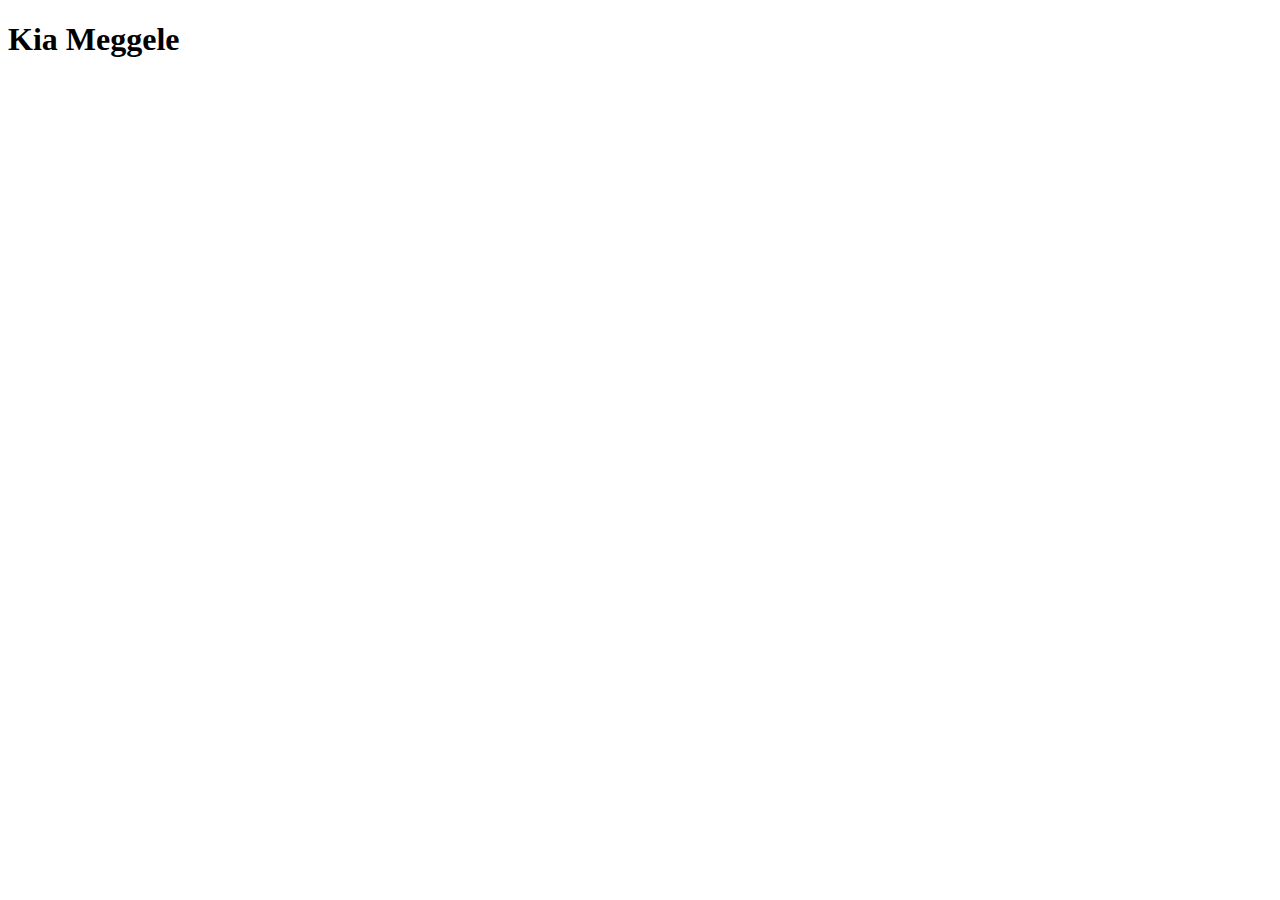
==== index.html @ 86e82271 "first commit" ====
<!DOCTYPE html>
<html lang="en">

<head>
    <meta charset="UTF-8">
    <meta http-equiv="X-UA-Compatible" content="IE=edge">
    <meta name="viewport" content="width=device-width, initial-scale=1.0">
    <title>Document</title>
    <link rel="stylesheet" href="style.css">
</head>

<body>
    <h1>Kia Meggele</h1>
</body>

</html>
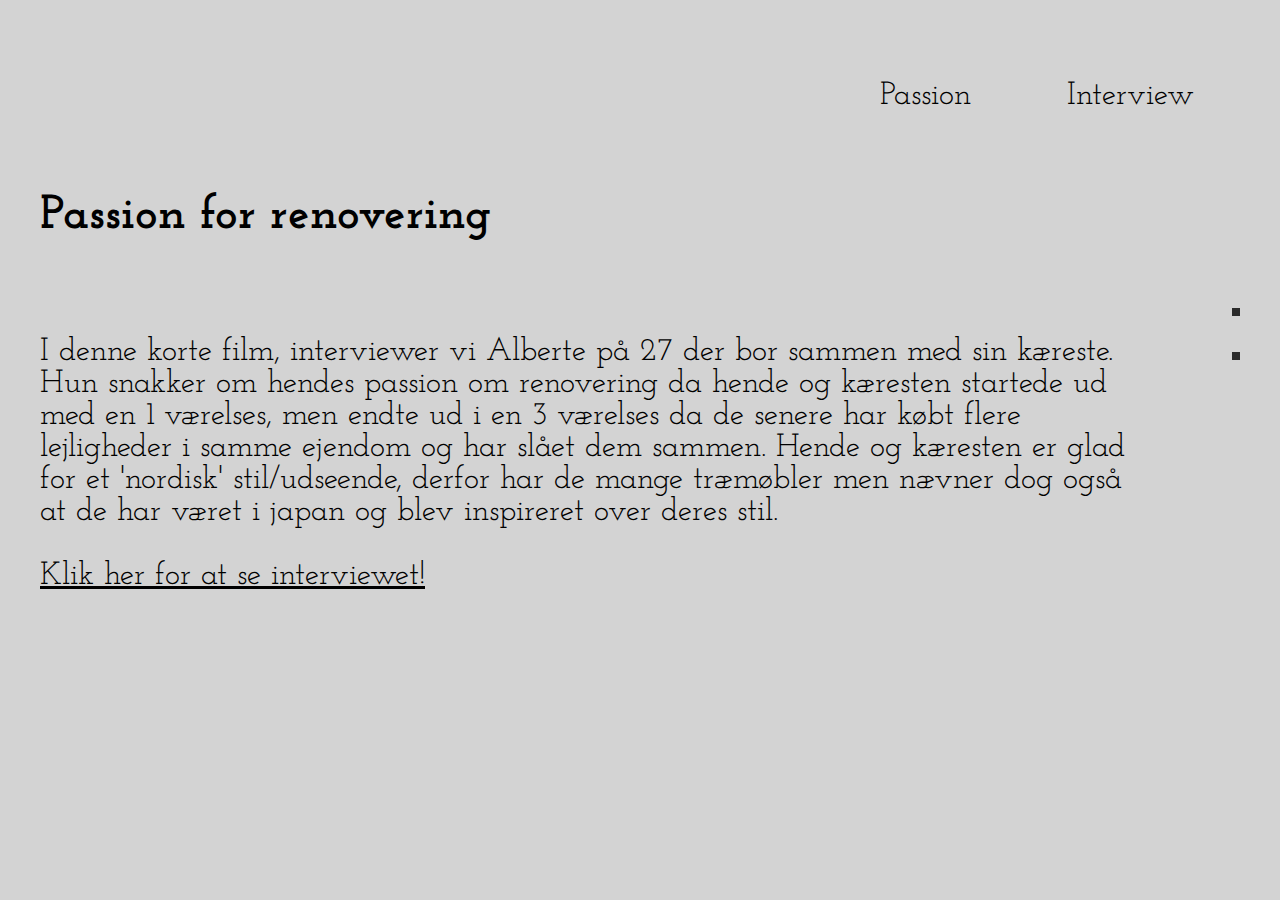
==== commit 1b7cf50c: "pilot_site" ====
--- a/index.html
+++ b/index.html
@@ -5,12 +5,47 @@
     <meta charset="UTF-8">
     <meta http-equiv="X-UA-Compatible" content="IE=edge">
     <meta name="viewport" content="width=device-width, initial-scale=1.0">
-    <title>Document</title>
+    <title>Forside</title>
     <link rel="stylesheet" href="style.css">
+    <link
+        href="https://fonts.googleapis.com/css2?family=Courgette&family=Indie+Flower&family=Josefin+Slab&family=Knewave&family=Lobster&family=Noto+Serif+Devanagari:wght@100&family=Pacifico&family=Teko:wght@300&display=swap"
+        rel="stylesheet">
 </head>
 
 <body>
-    <h1>Kia Meggele</h1>
+    <header>
+        <nav>
+            <ul>
+                <li class="passion"><a href="index.html">Passion</a></li>
+                <li class="interview"><a href="vid.html">Interview</a></li>
+                <li class="layout"><a href="layout.html">Layoutdiagram</a></li>
+            </ul>
+        </nav>
+    </header>
+    <main>
+        <h1>Passion for renovering</h1>
+        <div class="flex_con">
+            <div class="p_index">
+                <p>I denne korte film, interviewer vi Alberte på 27 der bor sammen med sin kæreste.
+                    Hun snakker om hendes passion om renovering da hende og kæresten startede ud med en 1 værelses, men
+                    endte ud i en 3 værelses da de senere har købt flere lejligheder i samme ejendom og har slået dem
+                    sammen.
+                    Hende og kæresten er glad for et 'nordisk' stil/udseende, derfor har de mange træmøbler men nævner
+                    dog
+                    også at de har været i japan og blev inspireret over deres stil.
+                </p>
+                <p class="klik"><a href="vid.html">Klik her for at se interviewet!</a></p>
+            </div>
+
+            <div class="billede_index">
+                <img id="billede1" src="billeder/IMG_2161.jpg" alt="">
+                <img id="billede2" src="billeder/IMG_2162.jpg" alt="">
+            </div>
+
+
+        </div>
+    </main>
+
 </body>
 
 </html>--- a/style.css
+++ b/style.css
@@ -0,0 +1,116 @@
+body {
+  font-family: "Josefin Slab", serif;
+  background-color: lightgray;
+}
+
+main {
+  margin: 2rem;
+}
+
+h1 {
+  font-size: 3rem;
+}
+
+nav ul {
+  display: flex;
+  list-style-type: none;
+  font-size: 2rem;
+  margin-left: 49rem;
+}
+a {
+  text-decoration: none;
+  color: black;
+}
+
+.passion {
+  padding: 3rem;
+}
+.interview {
+  padding: 3rem;
+}
+
+.layout {
+  padding: 3rem;
+}
+
+.passion:hover {
+  text-shadow: 2px 2px 2px black;
+}
+.interview:hover {
+  text-shadow: 2px 2px 2px black;
+}
+
+.layout:hover {
+  text-shadow: 2px 2px 2px black;
+}
+
+/***index***/
+
+.flex_con {
+  display: flex;
+  gap: 2rem;
+}
+.p_index {
+  font-size: 2rem;
+  padding: 0px 50px 0px 0px;
+  margin-top: 2rem;
+}
+
+.klik {
+  text-decoration: underline;
+}
+.klik:hover {
+  text-shadow: 2px 2px 2px black;
+}
+
+#billede1,
+#billede2 {
+  margin-top: 36px;
+  border: 0.3rem solid black;
+}
+img {
+  opacity: 0.8;
+}
+
+img:hover {
+  opacity: 1;
+}
+.billede_index {
+  display: flex;
+  flex-direction: column;
+}
+
+/***video_side***/
+
+.grid_1-1 {
+  display: grid;
+  grid-template-columns: 1fr 1fr;
+  gap: 10px;
+}
+
+iframe {
+  width: 100%;
+  height: auto;
+  margin-left: 100px;
+  margin-top: 150px;
+
+  aspect-ratio: 16 / 9;
+}
+
+.main_vid {
+  max-width: 1500px;
+}
+
+video {
+  width: 100%;
+  margin-top: 150px;
+}
+
+/***layout_side***/
+
+.layout {
+  display: flex;
+  flex-wrap: wrap;
+  justify-content: center;
+  gap: 10px;
+}
